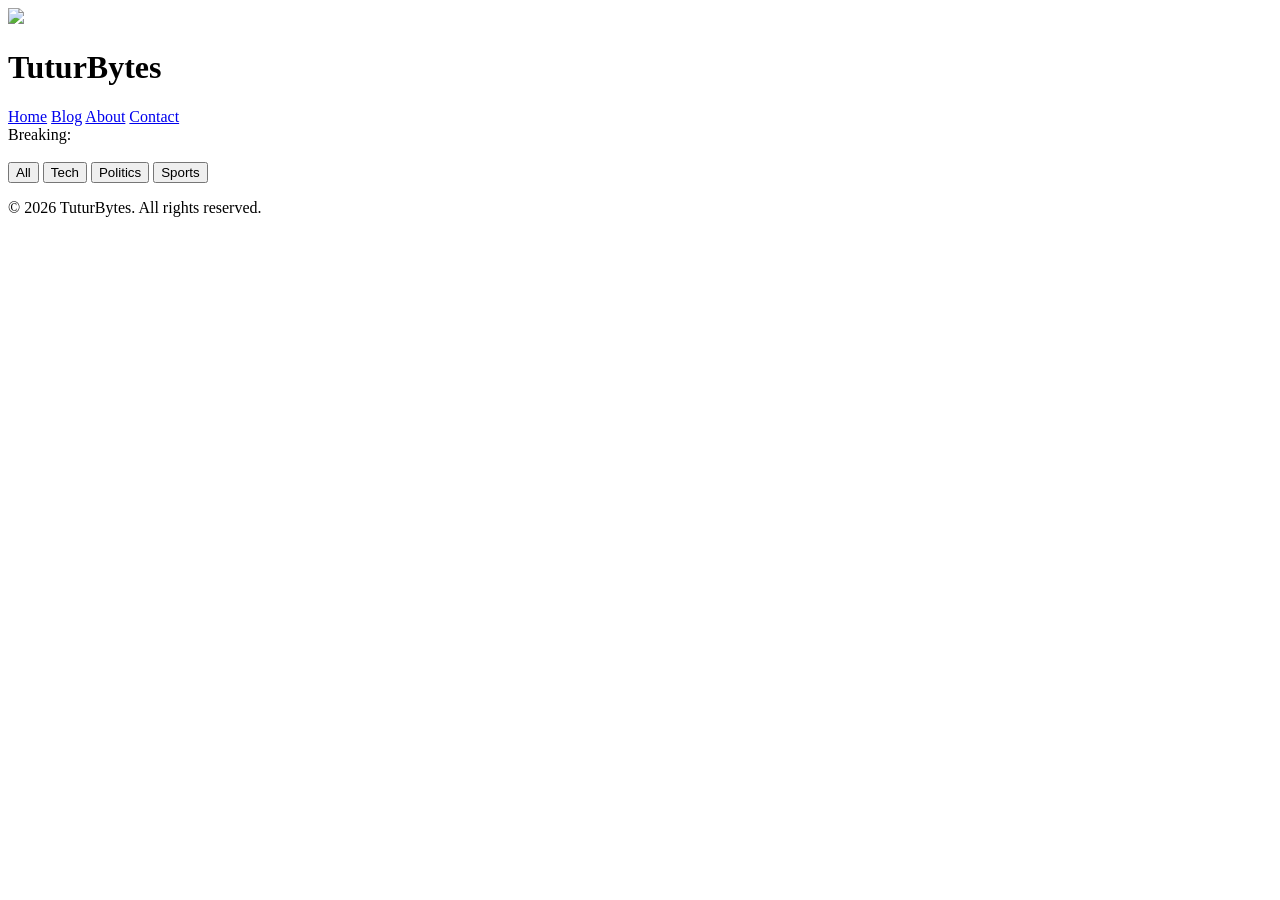
==== index.html @ f4b9151e "Add initial HTML structure for TuturBytes website" ====
<!DOCTYPE html>
<html lang="en">
<head>
<meta charset="UTF-8">
<meta name="viewport" content="width=device-width, initial-scale=1.0">
<title>TuturBytes - Latest Tech & News</title>
<link rel="stylesheet" href="assets/css/style.css">
</head>
<body>

<header>
  <div class="logo-area">
    <img src="assets/images/logo.png" class="logo">
    <h1>TuturBytes</h1>
  </div>
  <nav>
    <a href="index.html">Home</a>
    <a href="blog.html">Blog</a>
    <a href="about.html">About</a>
    <a href="contact.html">Contact</a>
  </nav>
</header>

<section class="breaking-news">
  <span>Breaking:</span>
  <marquee id="breaking-text"></marquee>
</section>

<section class="hero" id="featured-post"></section>

<section class="categories">
  <button onclick="filterCategory('All')">All</button>
  <button onclick="filterCategory('Tech')">Tech</button>
  <button onclick="filterCategory('Politics')">Politics</button>
  <button onclick="filterCategory('Sports')">Sports</button>
</section>

<section class="news-grid" id="posts-container"></section>

<footer>
  <p>© 2026 TuturBytes. All rights reserved.</p>
</footer>

<script src="assets/js/script.js"></script>
</body>
</html>
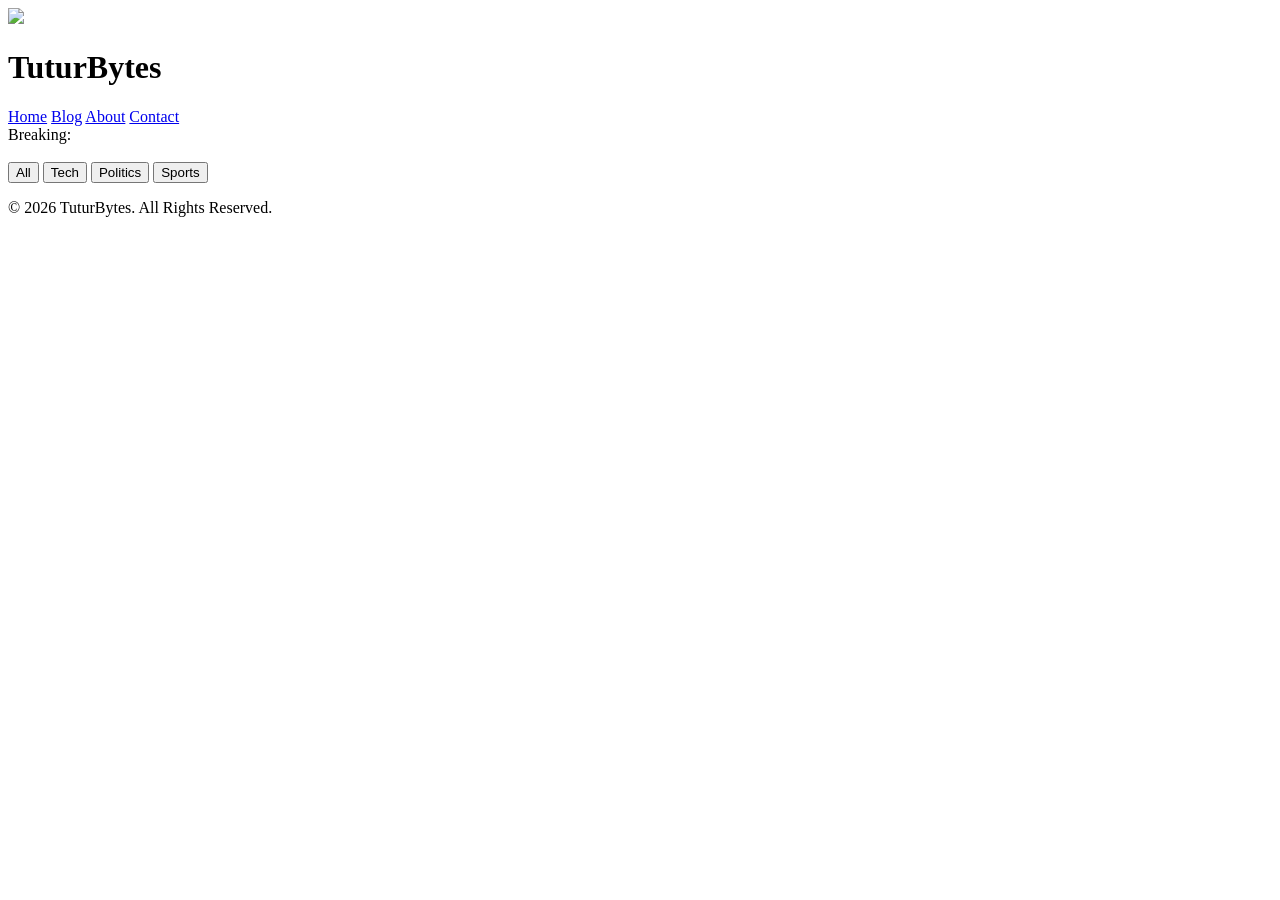
==== commit f48beca3: "Add initial HTML structure for TuturBytes website" ====
--- a/index.html
+++ b/index.html
@@ -3,7 +3,7 @@
 <head>
 <meta charset="UTF-8">
 <meta name="viewport" content="width=device-width, initial-scale=1.0">
-<title>TuturBytes - Latest Tech & News</title>
+<title>TuturBytes - Latest News</title>
 <link rel="stylesheet" href="assets/css/style.css">
 </head>
 <body>
@@ -38,7 +38,7 @@
 <section class="news-grid" id="posts-container"></section>
 
 <footer>
-  <p>© 2026 TuturBytes. All rights reserved.</p>
+  <p>© 2026 TuturBytes. All Rights Reserved.</p>
 </footer>
 
 <script src="assets/js/script.js"></script>
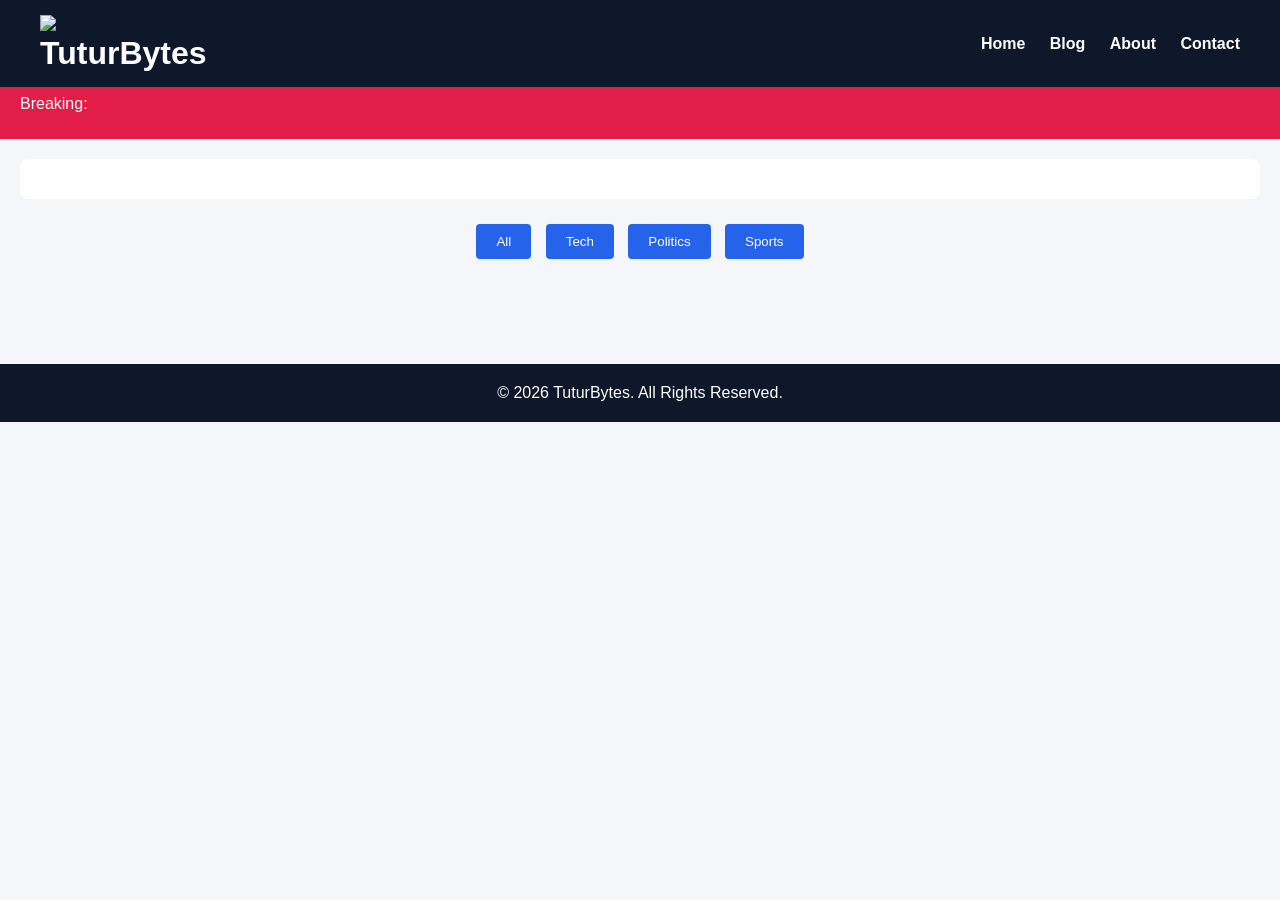
==== commit 51ac533e: "Update stylesheet and script links in index.html" ====
--- a/index.html
+++ b/index.html
@@ -4,7 +4,7 @@
 <meta charset="UTF-8">
 <meta name="viewport" content="width=device-width, initial-scale=1.0">
 <title>TuturBytes - Latest News</title>
-<link rel="stylesheet" href="assets/css/style.css">
+<link rel="stylesheet" href="style.css">
 </head>
 <body>
 
@@ -41,6 +41,6 @@
   <p>© 2026 TuturBytes. All Rights Reserved.</p>
 </footer>
 
-<script src="assets/js/script.js"></script>
+<script src="script.js"></script>
 </body>
 </html>
--- a/style.css
+++ b/style.css
@@ -0,0 +1,106 @@
+*{margin:0;padding:0;box-sizing:border-box;font-family:Arial;}
+body{background:#f4f6f9;color:#333;}
+
+header{
+background:#0f172a;
+color:white;
+display:flex;
+justify-content:space-between;
+align-items:center;
+padding:15px 40px;
+}
+
+.logo{height:50px;}
+
+nav a{
+color:white;
+margin-left:20px;
+text-decoration:none;
+font-weight:bold;
+}
+
+.breaking-news{
+background:#e11d48;
+color:white;
+padding:8px 20px;
+}
+
+.hero{
+background:white;
+margin:20px;
+padding:20px;
+border-radius:8px;
+}
+
+.categories{text-align:center;margin:20px;}
+
+.categories button{
+padding:10px 20px;
+margin:5px;
+background:#2563eb;
+color:white;
+border:none;
+cursor:pointer;
+border-radius:4px;
+}
+
+.news-grid{
+display:grid;
+grid-template-columns:repeat(auto-fit,minmax(280px,1fr));
+gap:20px;
+padding:20px;
+}
+
+.news-card{
+background:white;
+padding:15px;
+border-radius:8px;
+transition:0.3s;
+}
+
+.news-card:hover{transform:translateY(-5px);}
+
+.news-card img{
+width:100%;
+height:180px;
+object-fit:cover;
+border-radius:6px;
+}
+
+.single-container{
+max-width:800px;
+margin:40px auto;
+background:white;
+padding:20px;
+border-radius:8px;
+}
+
+.contact-section{
+max-width:500px;
+margin:40px auto;
+background:white;
+padding:20px;
+border-radius:8px;
+}
+
+input,textarea{
+width:100%;
+padding:10px;
+margin-bottom:10px;
+}
+
+button{
+padding:10px;
+background:#2563eb;
+color:white;
+border:none;
+cursor:pointer;
+}
+
+footer{
+background:#0f172a;
+color:white;
+text-align:center;
+padding:20px;
+margin-top:40px;
+}
